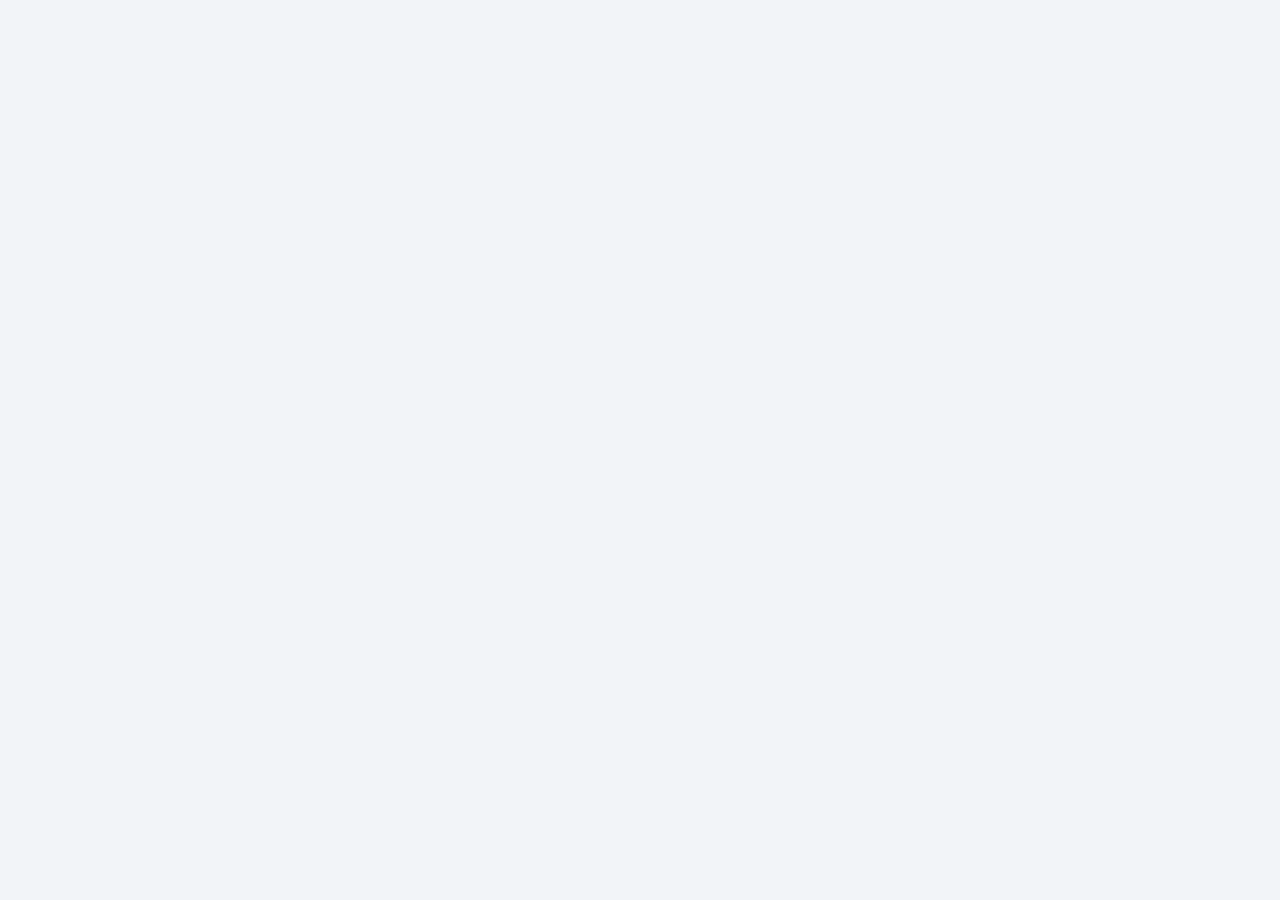
==== dev/index.html @ c9b7e8d5 "deploy: efec0d98278bfdad2fd861608793196c17ace1f7" ====
<!doctype html>
<html lang="ru">
<head>
  <meta charset="UTF-8">
  <meta name="viewport" content="width=device-width, initial-scale=1.0">
  <title>Prototype Template</title>
  <link rel="stylesheet" href="./css/debug/debug-panel.css">
</head>
<body>
  <script src="./scripts/lose-screen.js"></script>
  <script src="./scripts/debug/debug-panel.js"></script>
  <script src="./scripts/debug/debug-hotkey-controller.js"></script>
  <script src="./scripts/main.js"></script>
</body>
</html>
---- dev/css/debug/debug-panel.css ----
html,
body {
  margin: 0;
  padding: 0;
}

body {
  min-height: 100vh;
  font-family: "Open Sans", Arial, sans-serif;
  background: #f2f4f8;
  color: #1a2b47;
}

.app-shell {
  padding: 24px;
}

.app-shell h1 {
  margin: 0 0 8px;
  font-size: 28px;
}

.app-shell p {
  margin: 0;
}

.app-shell kbd {
  border: 1px solid #c3cad8;
  border-bottom-width: 2px;
  border-radius: 6px;
  background: #fff;
  padding: 2px 8px;
}

.debug-panel {
  position: fixed;
  top: 16px;
  right: 16px;
  width: min(240px, calc(100vw - 32px));
  padding: 14px;
  border: 1px solid #c7cfdd;
  border-radius: 12px;
  background: #ffffff;
  box-shadow: 0 12px 32px rgba(21, 34, 58, 0.18);
  opacity: 0;
  transform: translateY(-8px);
  pointer-events: none;
  transition: opacity 0.15s ease, transform 0.15s ease;
  z-index: 100000;
}

.debug-panel.is-visible {
  opacity: 1;
  transform: translateY(0);
  pointer-events: auto;
}

.debug-panel__title {
  font-size: 14px;
  font-weight: 700;
  margin-bottom: 10px;
}

.debug-panel__actions {
  display: grid;
  gap: 8px;
}

.debug-panel__button {
  width: 100%;
  border: 1px solid #a6b4cb;
  border-radius: 8px;
  background: #eef3fb;
  color: #1d2c49;
  font-size: 14px;
  font-weight: 600;
  padding: 8px 10px;
  cursor: pointer;
}

.debug-panel__button:hover {
  background: #e3ebf9;
}
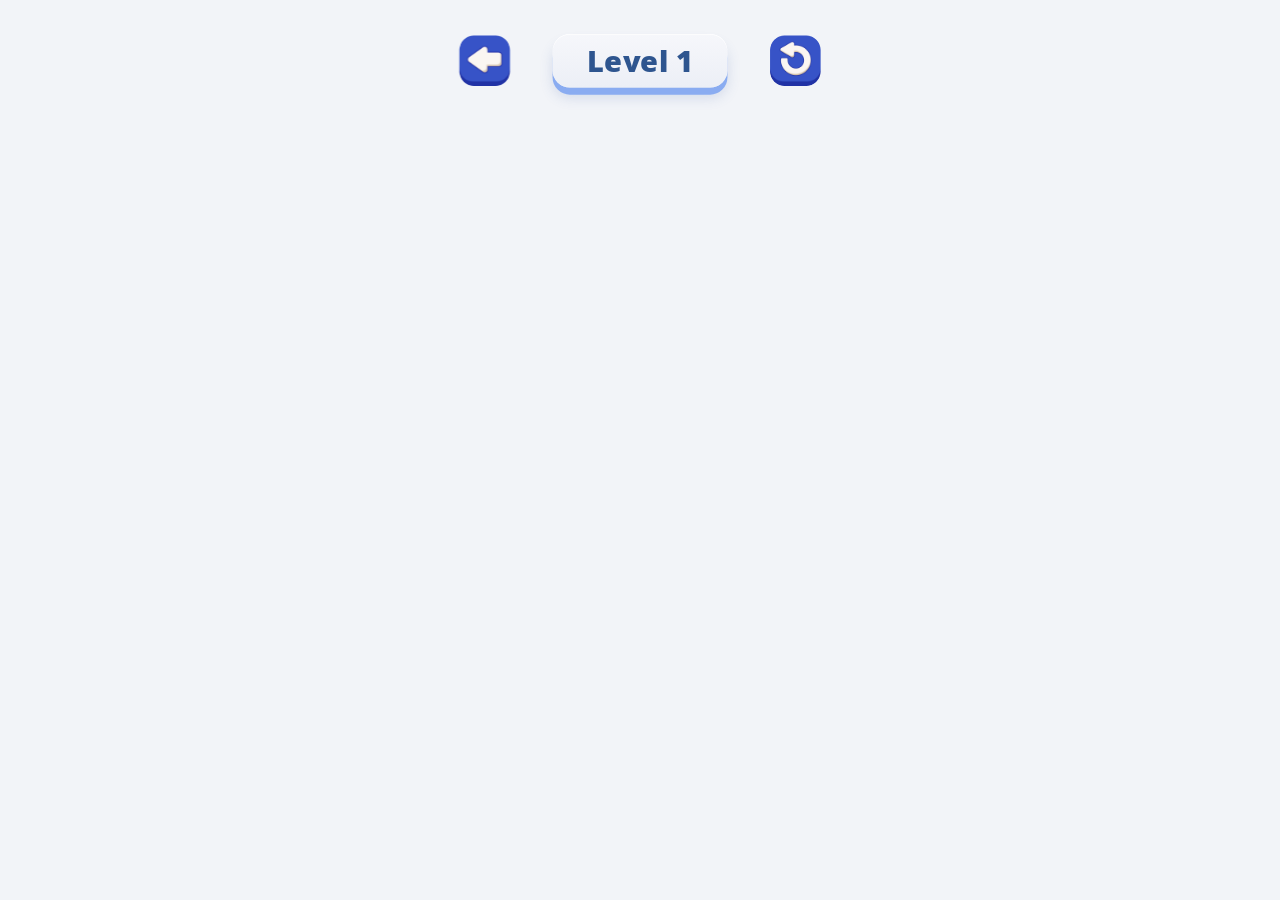
==== commit 6365704b: "deploy: b1b321b513a08bca77ff37a05664eb24dcb7f66b" ====
--- a/dev/index.html
+++ b/dev/index.html
@@ -7,7 +7,9 @@
   <link rel="stylesheet" href="./css/debug/debug-panel.css">
 </head>
 <body>
+  <script src="./scripts/main-hud.js"></script>
   <script src="./scripts/lose-screen.js"></script>
+  <script src="./scripts/quit-screen.js"></script>
   <script src="./scripts/debug/debug-panel.js"></script>
   <script src="./scripts/debug/debug-hotkey-controller.js"></script>
   <script src="./scripts/main.js"></script>
